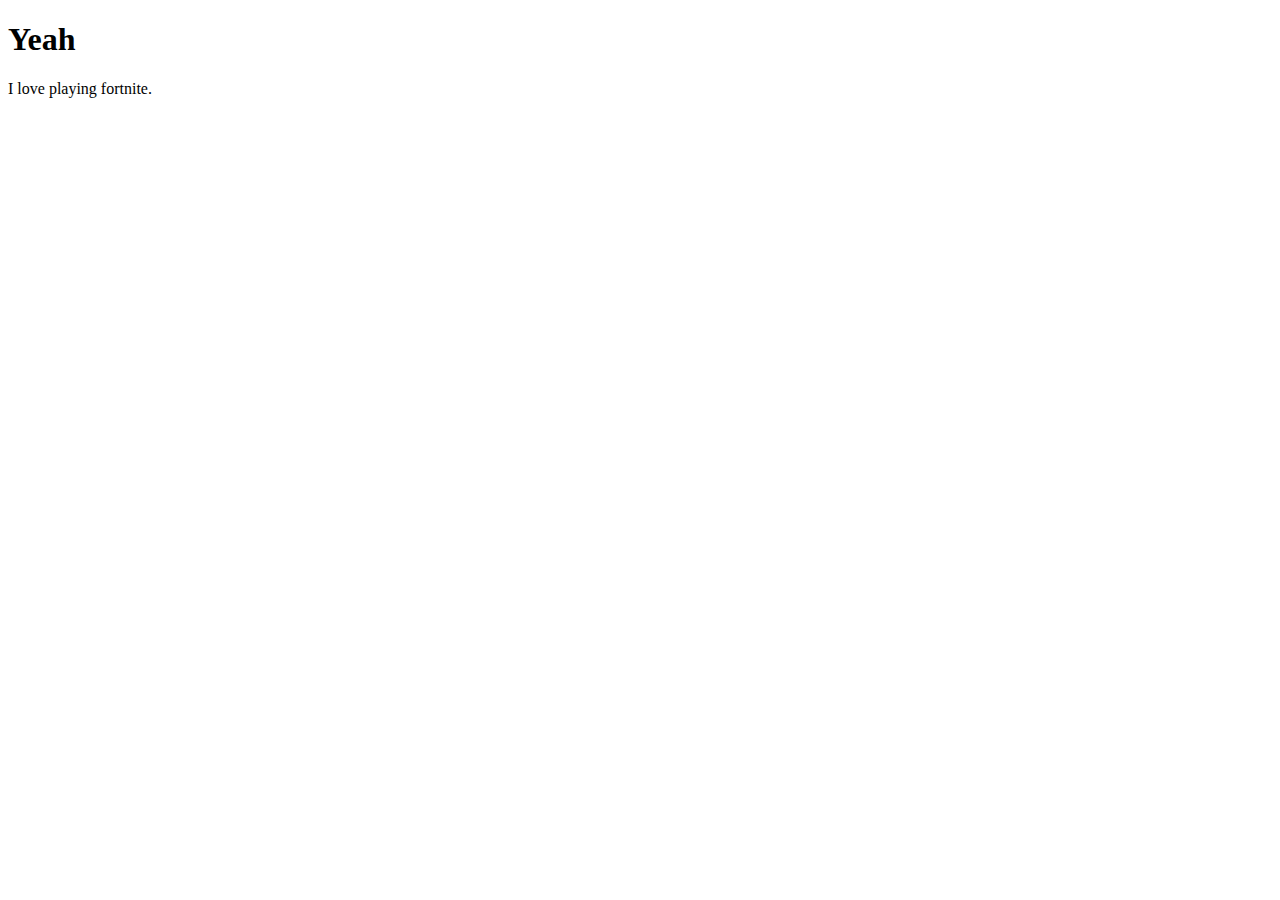
==== index.html @ f2b51877 "Initial commit" ====
<!DOCTYPE html>
<html lang="en">

<head>
    <meta charset="UTF-8">
    <meta name="viewport" content="width=device-width, initial-scale=1.0">
    <title>what-is-a-git's website</title>
</head>

<body>
    <h1>
        Yeah
    </h1>

    <p>
        I love playing fortnite.
    </p>
</body>

</html>
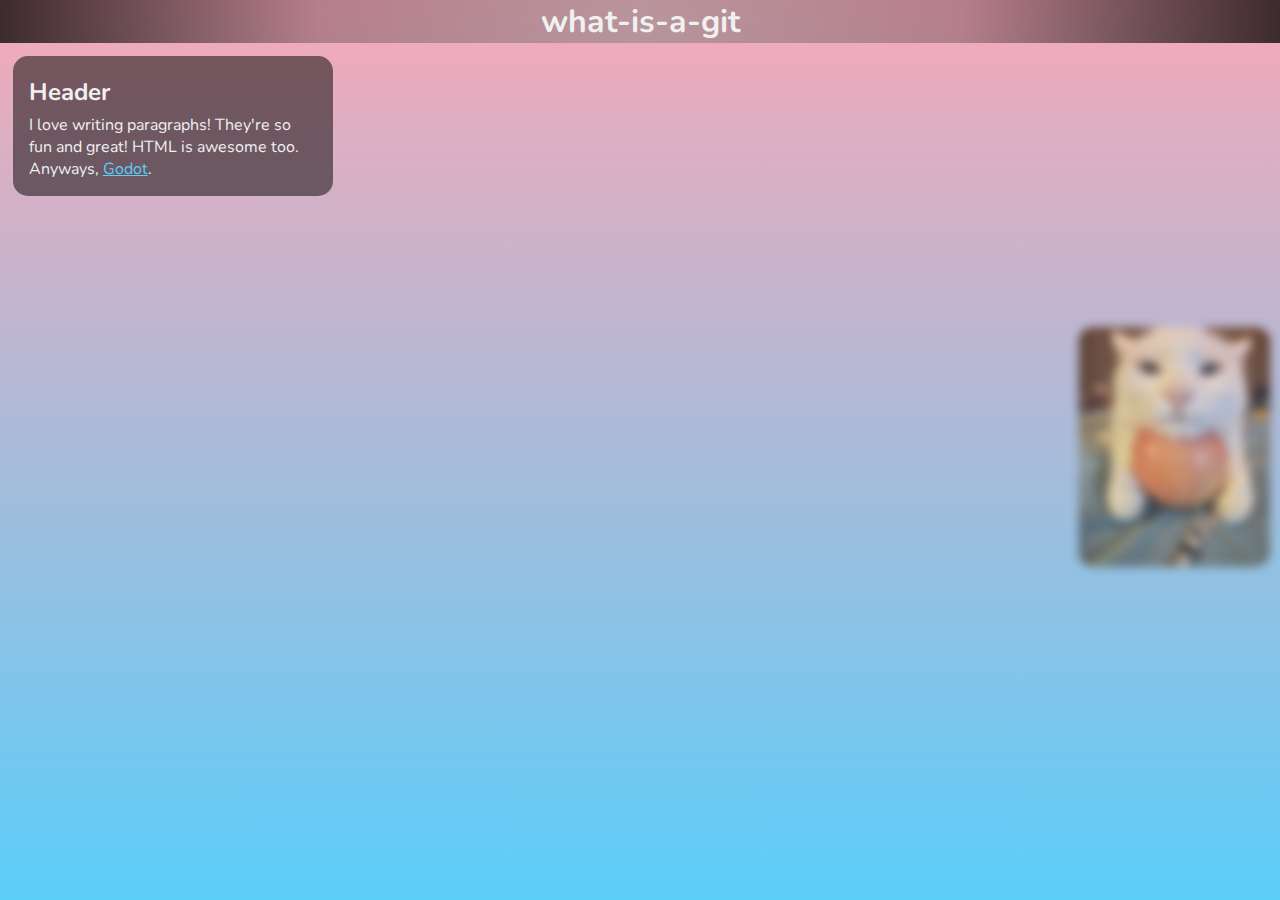
==== commit 2fc0ff56: "cool website part 1 (nothing important yet)" ====
--- a/index.html
+++ b/index.html
@@ -5,16 +5,28 @@
     <meta charset="UTF-8">
     <meta name="viewport" content="width=device-width, initial-scale=1.0">
     <title>what-is-a-git's website</title>
+    <link rel="stylesheet" href="styles.css">
 </head>
 
 <body>
-    <h1>
-        Yeah
-    </h1>
+    <div class="image-showcase-div">
+        <img class="image-showcase" src="images/cat.jpg" />
+    </div>
 
-    <p>
-        I love playing fortnite.
-    </p>
+    <header>
+        <h1 class="centered">what-is-a-git</h1>
+    </header>
+
+    <div class="info-box">
+        <h2>
+            Header
+        </h2>
+
+        <p>
+            I love writing paragraphs! They're so fun and great! HTML is awesome too. Anyways, <a
+                href="https://godotengine.org">Godot</a>.
+        </p>
+    </div>
 </body>
 
 </html>--- a/styles.css
+++ b/styles.css
@@ -0,0 +1,89 @@
+@font-face {
+    font-family: Nunito;
+    src: url(fonts/nunito.ttf);
+}
+
+header {
+    background: radial-gradient(circle at center, rgb(128, 128, 128, 0.5), rgb(0, 0, 0, 0.25), rgb(0, 0, 0, 0.75));
+
+    margin-top: 0%;
+    box-sizing: inherit;
+    width: 100%;
+
+    display: flex;
+}
+
+body {
+    font-family: Nunito;
+    color: #F0F0F0;
+
+    margin: 0;
+
+    background: linear-gradient(#f5a9b8, #5bcefa);
+    background-attachment: fixed;
+}
+
+a {
+    color: #5bcefa;
+}
+
+h2 {
+    margin-left: 5%;
+    margin-right: 5%;
+    margin-bottom: 2%;
+}
+
+p {
+    margin-left: 5%;
+    margin-right: 5%;
+    margin-top: 2%;
+}
+
+.centered {
+    padding: 0;
+    margin: auto;
+    width: max-content;
+    display: flex;
+}
+
+.info-box {
+    background: rgb(0, 0, 0, 0.5);
+
+    padding: 10;
+    margin: 1%;
+    border-radius: 15px;
+
+    width: 25%;
+    height: 50%;
+
+    clear: left;
+
+    display: table;
+    box-sizing: content-box;
+}
+
+.image-showcase-div {
+    position: absolute;
+
+    top: 50%;
+    left: 85%;
+    transform: translate(-5%, -50%);
+}
+
+.image-showcase {
+    width: 100%;
+    height: max-content;
+
+    border-radius: 15px;
+
+    opacity: 75%;
+    object-fit: contain;
+
+    transition: all 0.25s ease-out;
+    filter: blur(5px);
+}
+
+.image-showcase:hover {
+    opacity: 100%;
+    filter: blur(0px);
+}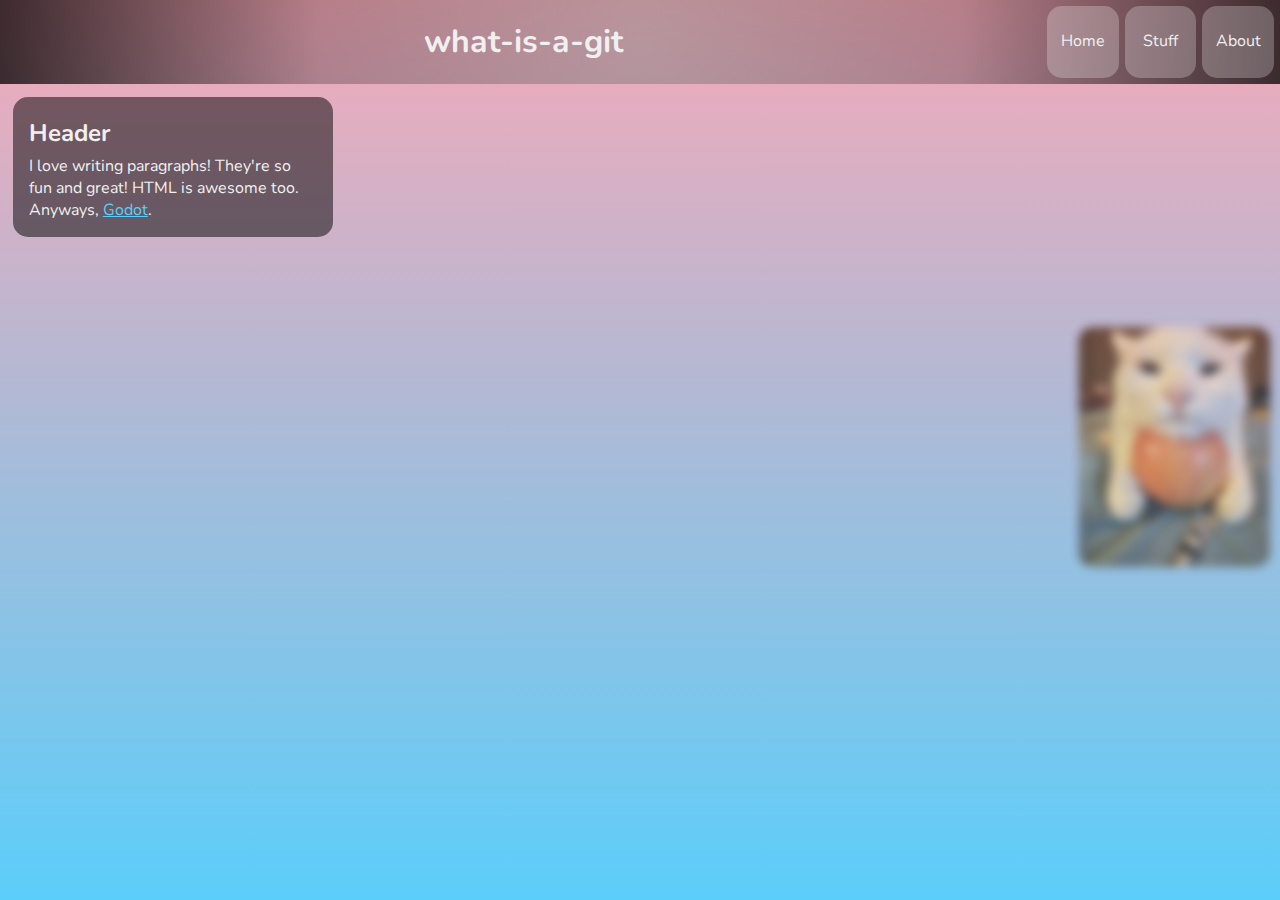
==== commit 6308826f: "Add buttons (uses too many css hacks bro)" ====
--- a/index.html
+++ b/index.html
@@ -15,6 +15,10 @@
 
     <header>
         <h1 class="centered">what-is-a-git</h1>
+
+        <a class="header-button">Home</a>
+        <a class="header-button">Stuff</a>
+        <a class="header-button">About</a>
     </header>
 
     <div class="info-box">
--- a/styles.css
+++ b/styles.css
@@ -10,7 +10,47 @@
     box-sizing: inherit;
     width: 100%;
 
+    padding-top: 0.5%;
+    padding-bottom: 0.5%;
+
     display: flex;
+    text-align: center;
+}
+
+.header-button {
+    font-family: Nunito;
+    font-size: medium;
+    color: #F0F0F0;
+
+    background-color: rgb(255, 255, 255, 0.25);
+
+    border: none;
+
+    aspect-ratio: 1 / 1;
+
+    padding: 0.5%;
+    width: 58.35px;
+
+    line-height: 350%;
+
+    margin-right: 0.5%;
+
+    text-align: center;
+    vertical-align: middle;
+
+    border-radius: 15px;
+
+    transition: all 0.25s ease-out;
+
+    flex-shrink: 0;
+}
+
+.header-button:hover {
+    background-color: rgb(255, 255, 255, 0.5);
+}
+
+.header-button:active {
+    background-color: rgb(255, 255, 255, 0.1);
 }
 
 body {
@@ -40,10 +80,11 @@
 }
 
 .centered {
-    padding: 0;
     margin: auto;
-    width: max-content;
-    display: flex;
+    display: block;
+
+    width: 100%;
+    height: fit-content;
 }
 
 .info-box {
